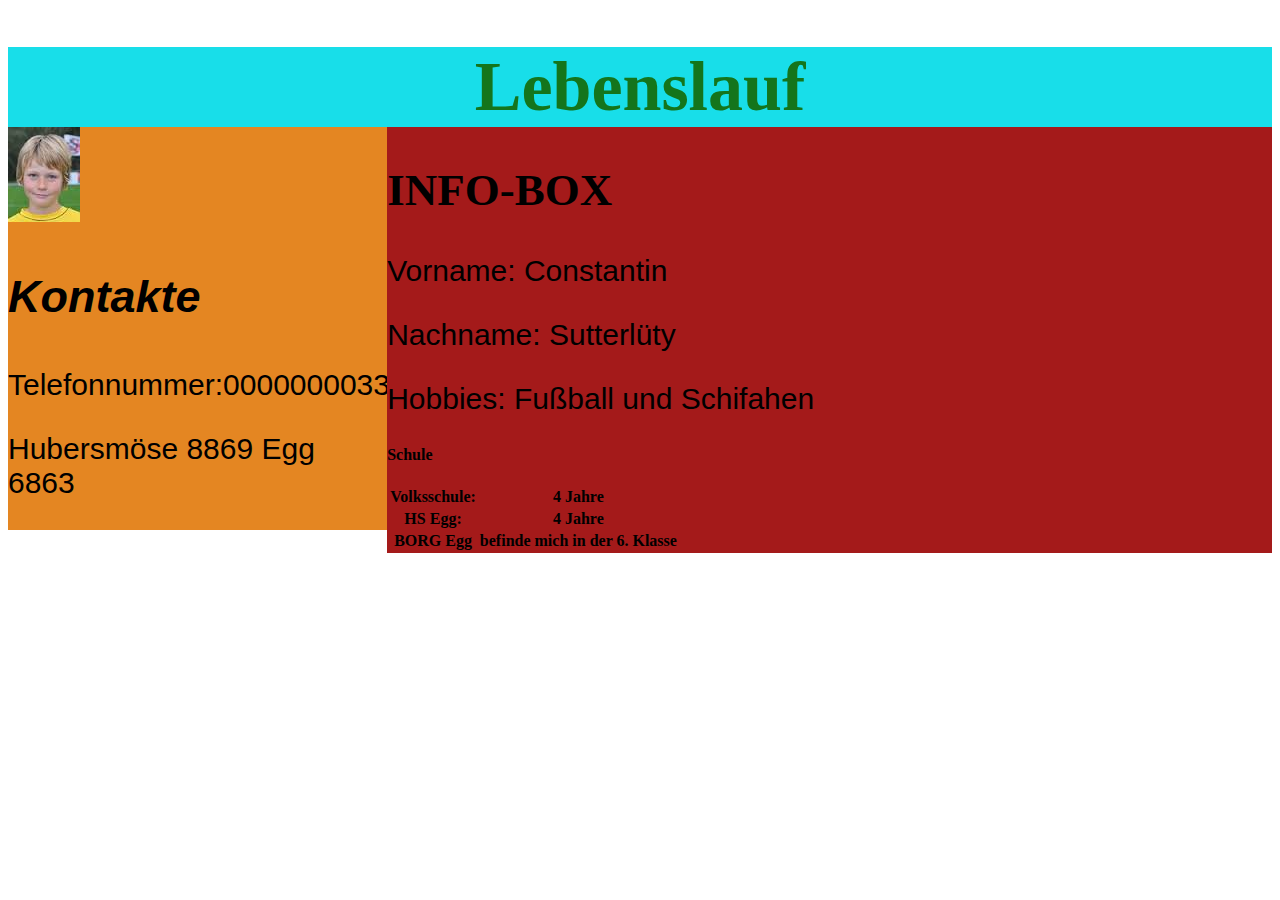
==== cv/index.html @ 5d7c2130 "Update index.html" ====
<!DOCTYPE html>
<html>
<head>
  <title> Lebenslauf Constantin Sutterlüty</title>
  <link rel="stylesheet"type="text/css" href="style.css">
  </head>
  <body>
    <div id="header">
      <h1> Lebenslauf</h1>
    </div>
    <div class="left">
      <img src="[data-uri]"/>
      <h3> Kontakte</h3>
      <p>Telefonnummer:0000000033333388888</p>
      <p>Hubersmöse 8869 Egg 6863</p>
    </div>
    <div class="right">
      <h2> INFO-BOX </h2> 
        <p>Vorname: Constantin</p>
        <p>Nachname: Sutterlüty</p>
        <p>Hobbies: Fußball und Schifahen</p>
      <h4>Schule</h4>
        <table>
          <tr>
            <th>Volksschule:</th>
            <th>4 Jahre</th>
          </tr>
          <tr>
            <th>HS Egg:</th>
            <th>4 Jahre</th>
          </tr>
          <tr>
            <th> BORG Egg</th>
            <th> befinde mich in der 6. Klasse</th>
      </table>
            
    </div>
    
  </body>
</html>
---- cv/style.css ----
#header{
  width:100%;
  height:80px;
  background-color: #18DEE9;
}

.left{
  width:30%;
  background-color:#E48622;
  float:left;
}

.right{
  width:70%;
  background-color:#A41A1A;
  float:right;
}
h1{
  text-align:center;
  font-size:70px;
  font-family:fantasy;
  color: #14751C;
}
h2{
  font-size:45px;
}

}
@media screen and (max-width: 600px) {
  .left, .right{
    width:100%;
  }
}
p{
  font-size:30px;
  font-family:arial;
}
h3{
  font-size:45px;
  font-family:arial;
  font-style:oblique;
}
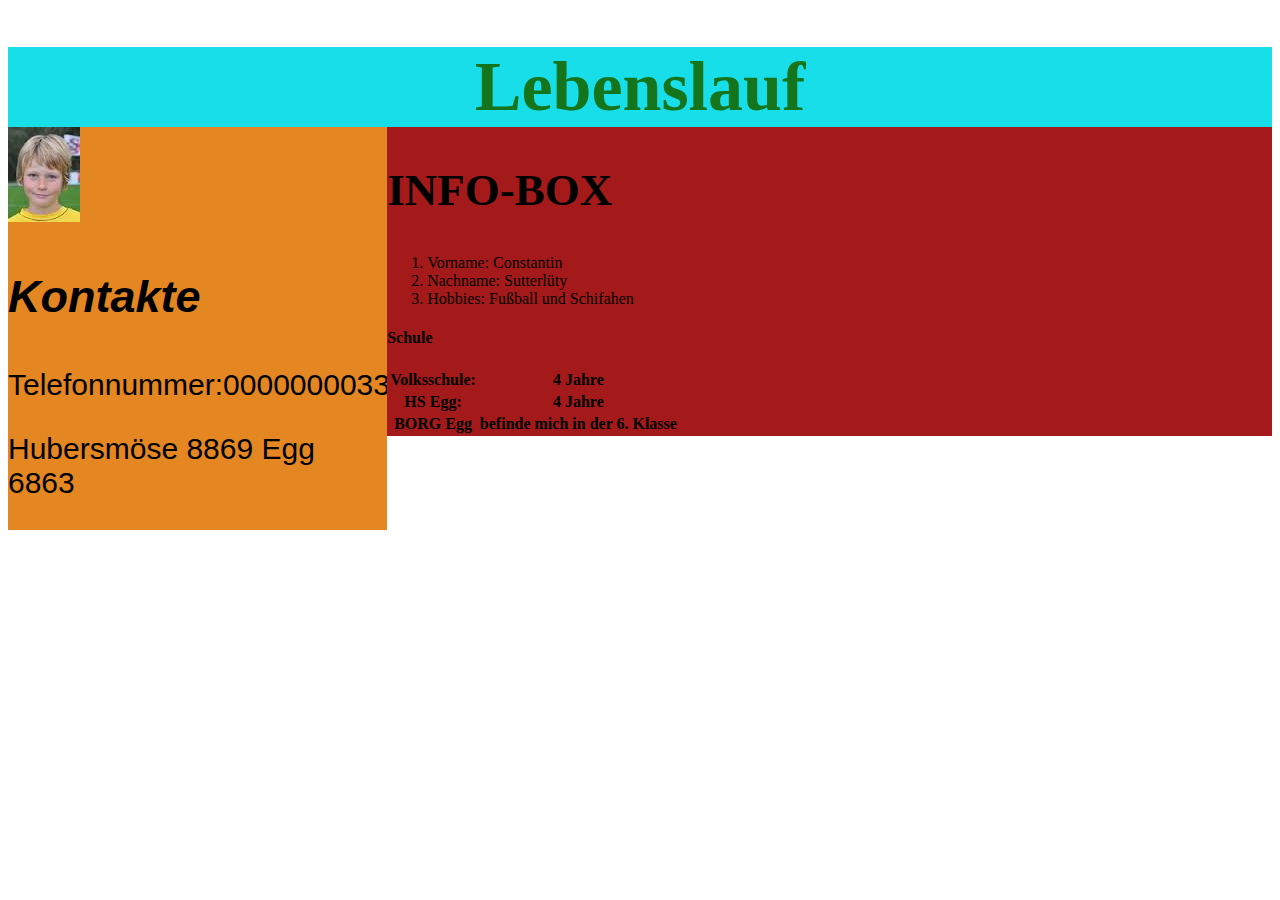
==== commit 86f71f42: "Update index.html" ====
--- a/cv/index.html
+++ b/cv/index.html
@@ -16,9 +16,11 @@
     </div>
     <div class="right">
       <h2> INFO-BOX </h2> 
-        <p>Vorname: Constantin</p>
-        <p>Nachname: Sutterlüty</p>
-        <p>Hobbies: Fußball und Schifahen</p>
+       <ol> 
+        <li>Vorname: Constantin</li>
+        <li>Nachname: Sutterlüty</li>
+        <li>Hobbies: Fußball und Schifahen</li>
+      </ol>
       <h4>Schule</h4>
         <table>
           <tr>
@@ -30,8 +32,8 @@
             <th>4 Jahre</th>
           </tr>
           <tr>
-            <th> BORG Egg</th>
-            <th> befinde mich in der 6. Klasse</th>
+            <th>BORG Egg</th>
+            <th>befinde mich in der 6. Klasse</th>
       </table>
             
     </div>
--- a/cv/style.css
+++ b/cv/style.css
@@ -24,6 +24,9 @@
 h2{
   font-size:45px;
 }
+ol{
+  border:10 px solid #0A4DF6
+}
 
 }
 @media screen and (max-width: 600px) {
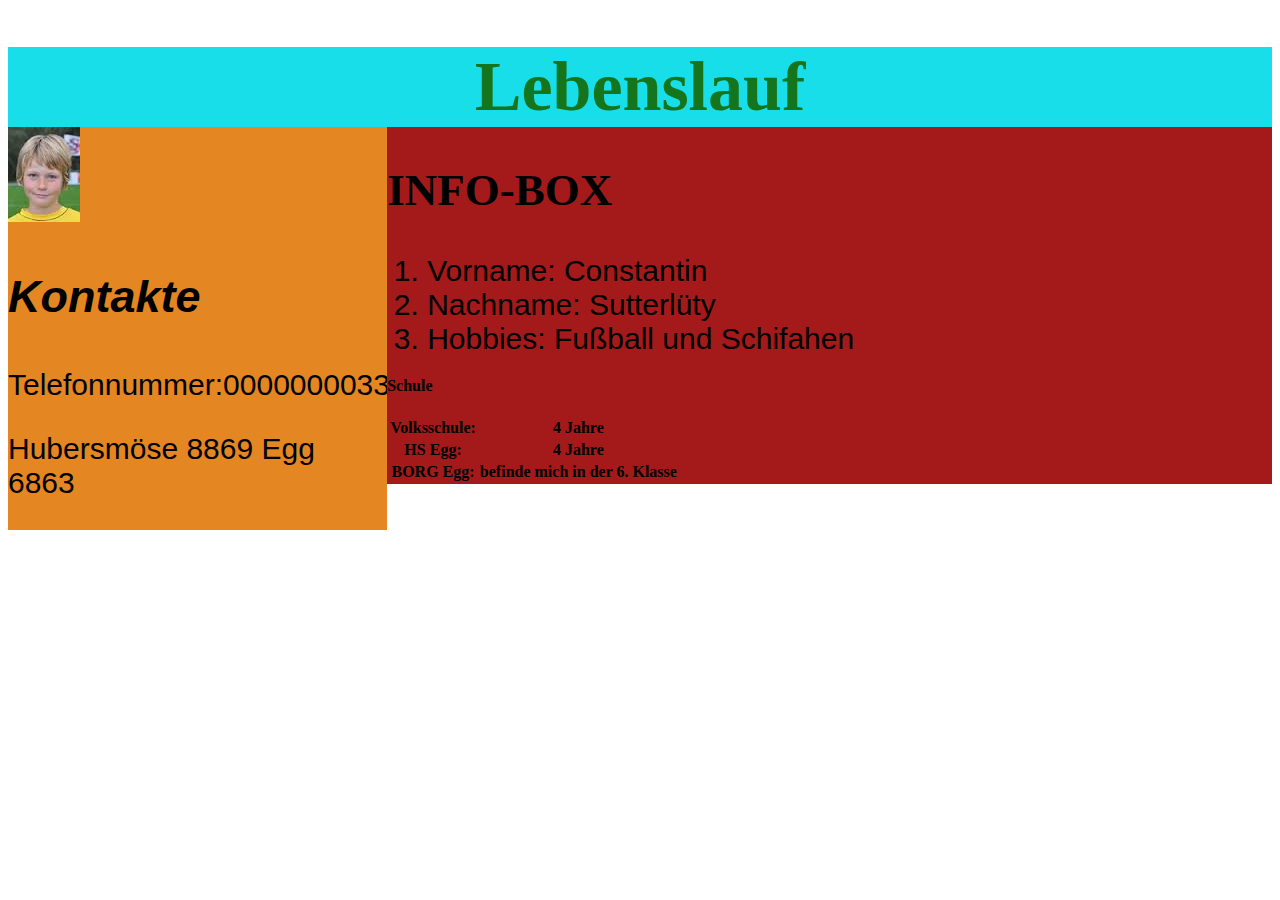
==== commit 1c42611b: "Update index.html" ====
--- a/cv/index.html
+++ b/cv/index.html
@@ -32,7 +32,7 @@
             <th>4 Jahre</th>
           </tr>
           <tr>
-            <th>BORG Egg</th>
+            <th>BORG Egg:</th>
             <th>befinde mich in der 6. Klasse</th>
       </table>
             
--- a/cv/style.css
+++ b/cv/style.css
@@ -25,7 +25,7 @@
   font-size:45px;
 }
 ol{
-  border:10 px solid #0A4DF6
+  border:10 px solid #0A4DF6;
 }
 
 }
@@ -43,3 +43,7 @@
   font-family:arial;
   font-style:oblique;
 }
+ li
+{font-size:30px;
+  font-family:arial;
+}
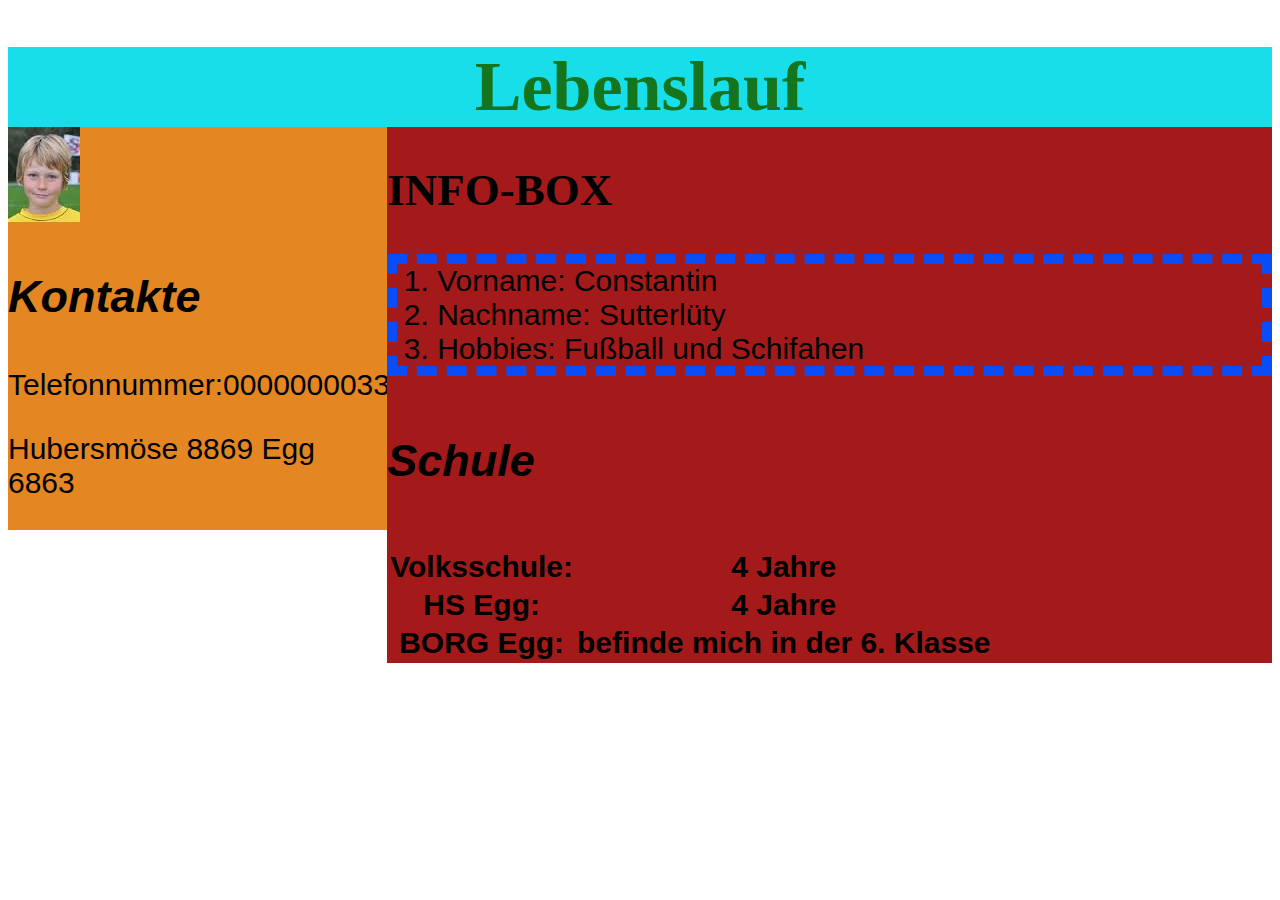
==== commit 59b810ae: "Update index.html" ====
--- a/cv/index.html
+++ b/cv/index.html
@@ -16,7 +16,7 @@
     </div>
     <div class="right">
       <h2> INFO-BOX </h2> 
-       <ol> 
+      <ol> 
         <li>Vorname: Constantin</li>
         <li>Nachname: Sutterlüty</li>
         <li>Hobbies: Fußball und Schifahen</li>
--- a/cv/style.css
+++ b/cv/style.css
@@ -25,7 +25,7 @@
   font-size:45px;
 }
 ol{
-  border:10 px solid #0A4DF6;
+  border:10px dashed #0A4DF6;
 }
 
 }
@@ -43,7 +43,16 @@
   font-family:arial;
   font-style:oblique;
 }
+h4{
+   font-size:45px;
+  font-family:arial;
+  font-style:italic;
+}
  li
 {font-size:30px;
   font-family:arial;
 }
+table{
+  font-size:30px;
+  font-family:arial;
+}
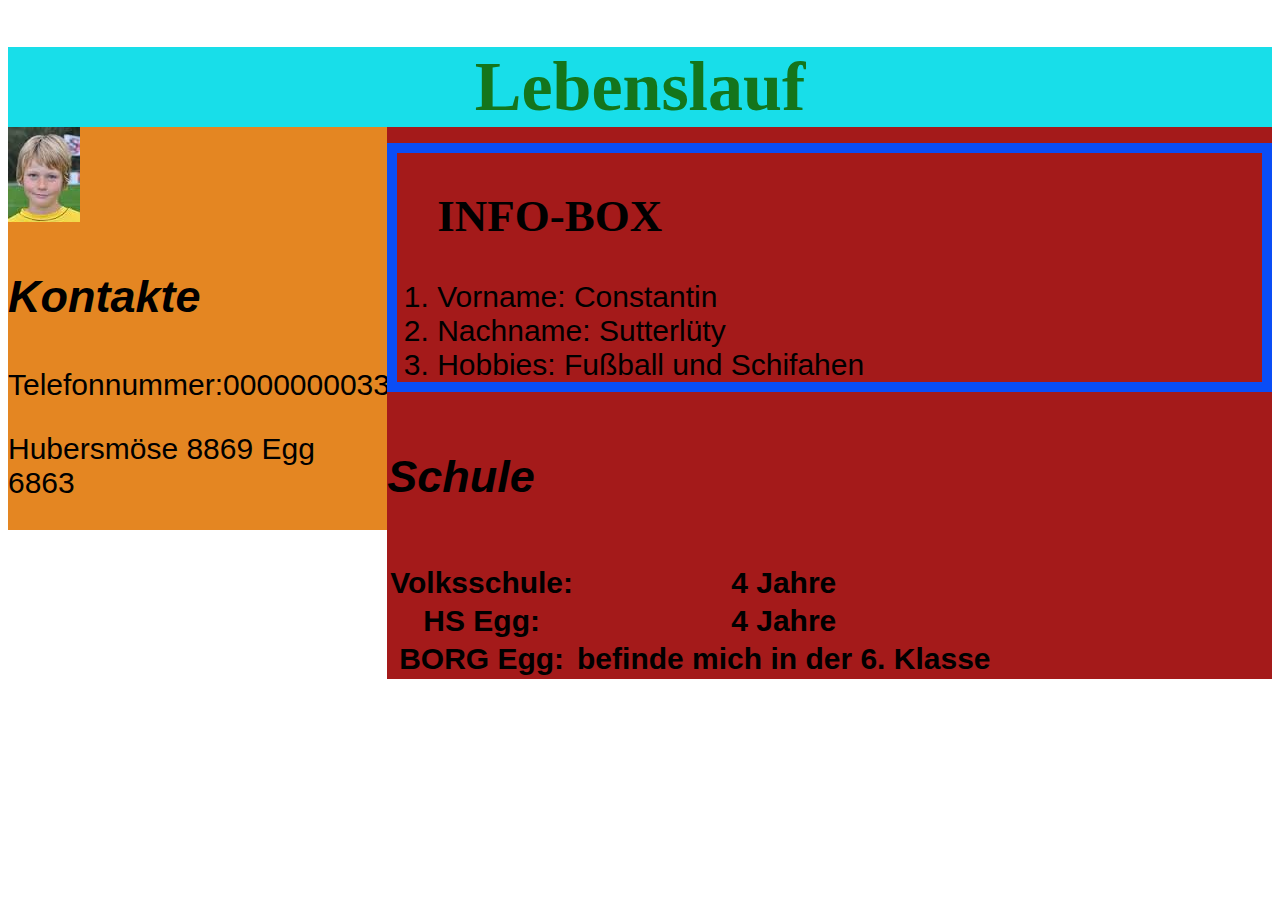
==== commit 4fa0d154: "Update index.html" ====
--- a/cv/index.html
+++ b/cv/index.html
@@ -15,8 +15,8 @@
       <p>Hubersmöse 8869 Egg 6863</p>
     </div>
     <div class="right">
+      <ol>
       <h2> INFO-BOX </h2> 
-      <ol> 
         <li>Vorname: Constantin</li>
         <li>Nachname: Sutterlüty</li>
         <li>Hobbies: Fußball und Schifahen</li>
--- a/cv/style.css
+++ b/cv/style.css
@@ -25,7 +25,7 @@
   font-size:45px;
 }
 ol{
-  border:10px dashed #0A4DF6;
+  border:10px solid #0A4DF6;
 }
 
 }
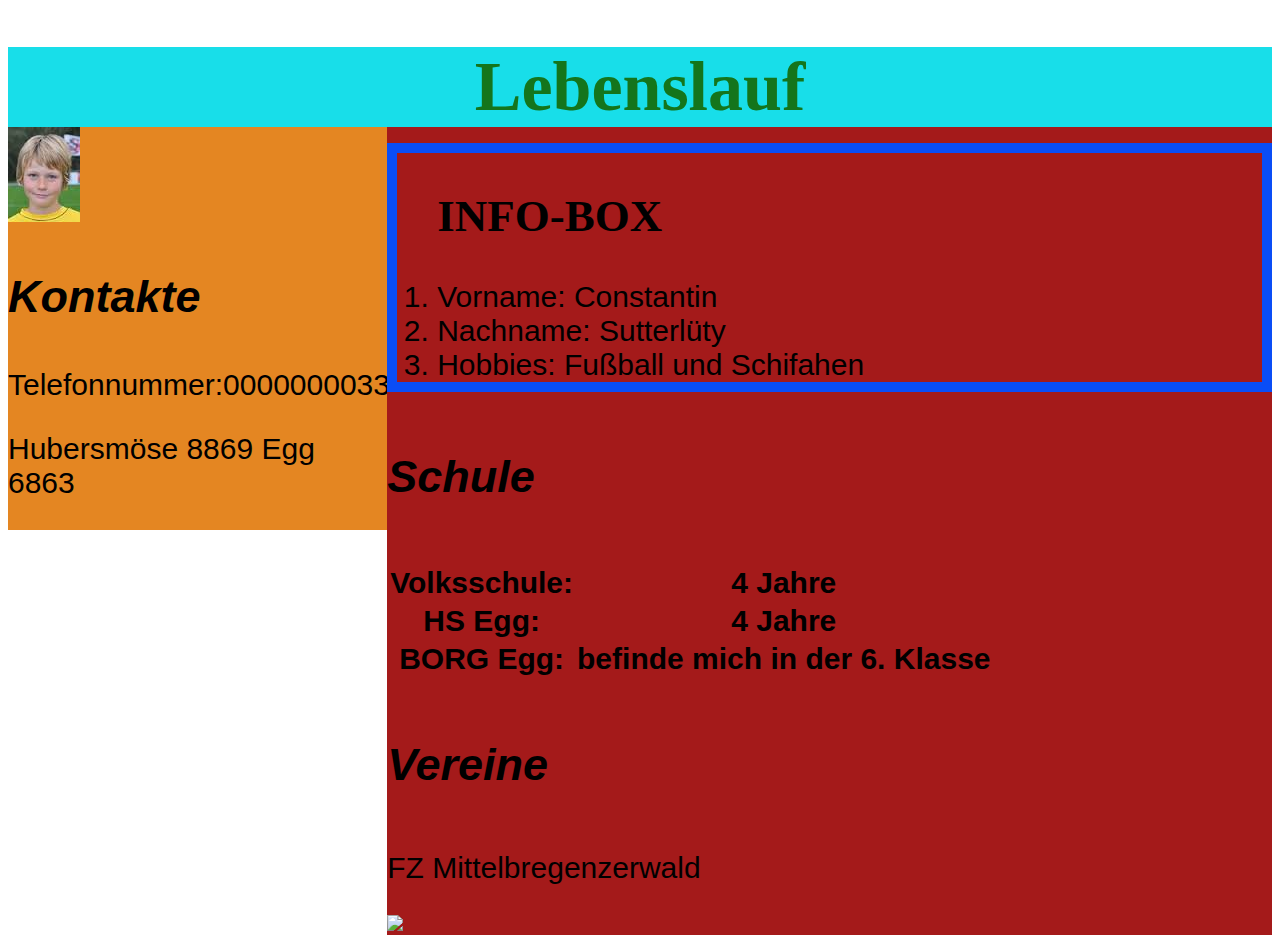
==== commit dfc4f9d9: "Update index.html" ====
--- a/cv/index.html
+++ b/cv/index.html
@@ -35,7 +35,9 @@
             <th>BORG Egg:</th>
             <th>befinde mich in der 6. Klasse</th>
       </table>
-            
+      <h4>Vereine</h4>
+      <p>FZ Mittelbregenzerwald</p>
+      <img src="https://www.google.at/url?sa=i&rct=j&q=&esrc=s&source=images&cd=&cad=rja&uact=8&ved=0ahUKEwi9_Z_SmM7QAhUDWRoKHX4NDxMQjRwIBw&url=http%3A%2F%2Fwww.fcschwarzenberg.at%2Fhome%2Fnews-details%2Farticle%2Ffzm-mittelwald-u14-sichert-sich-den-meistertitel%2F%3Fno_cache%3D1%26tx_ttnews%255Bpointer%255D%3D3%26tx_ttnews%255BbackPid%255D%3D22%26cHash%3D0dd253f9af3e330dae6ca86fbaa88932&bvm=bv.139782543,d.d2s&psig=AFQjCNGVpK9Uw5RQPJvZ7FEoU81-xfH_CQ&ust=1480516696445459"/>
     </div>
     
   </body>
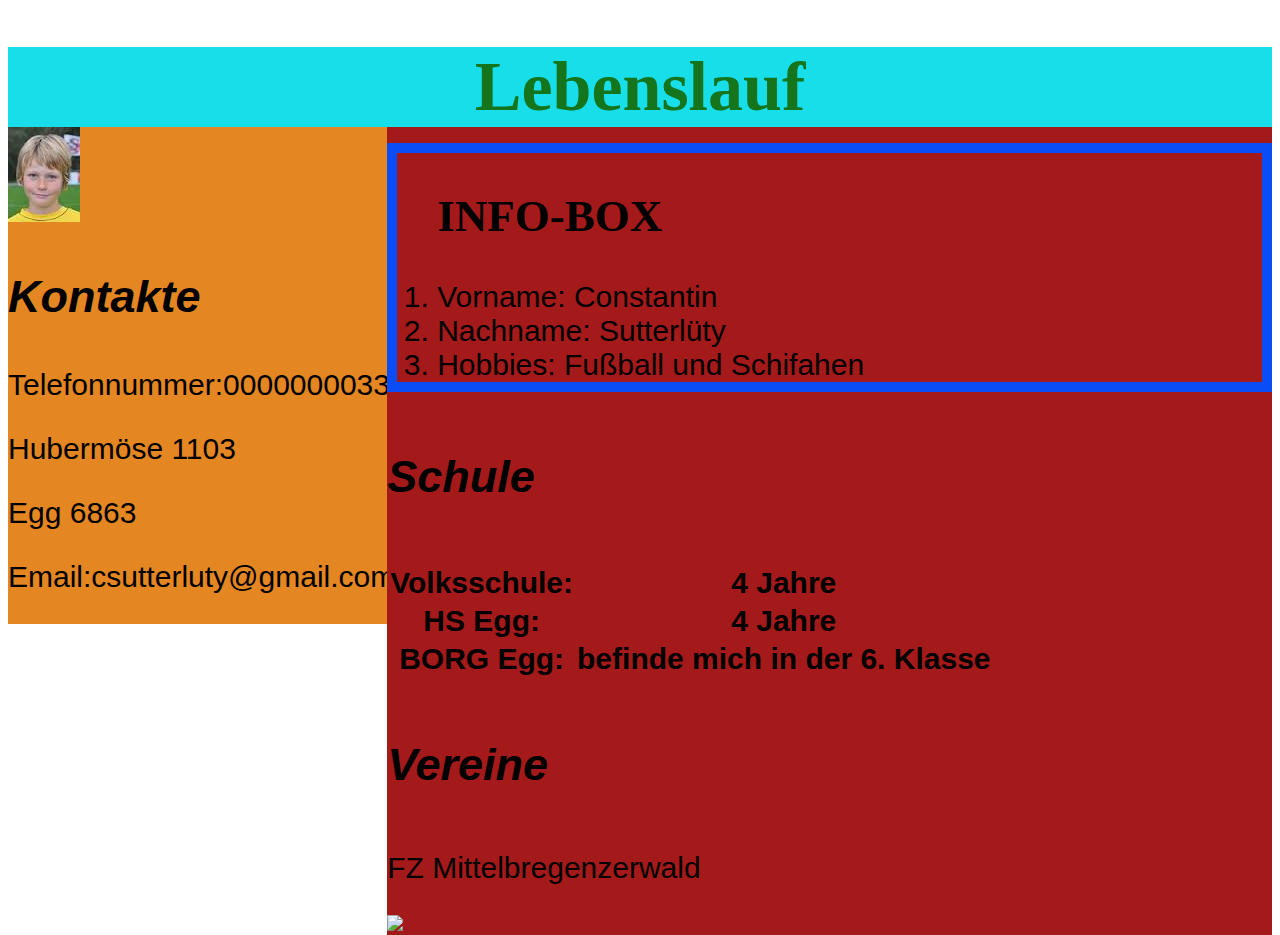
==== commit af940cf2: "Update index.html" ====
--- a/cv/index.html
+++ b/cv/index.html
@@ -12,7 +12,9 @@
       <img src="[data-uri]"/>
       <h3> Kontakte</h3>
       <p>Telefonnummer:0000000033333388888</p>
-      <p>Hubersmöse 8869 Egg 6863</p>
+      <p>Hubermöse 1103</p>
+      <p>Egg 6863</p>
+      <p>Email:csutterluty@gmail.com</p>
     </div>
     <div class="right">
       <ol>
@@ -37,8 +39,8 @@
       </table>
       <h4>Vereine</h4>
       <p>FZ Mittelbregenzerwald</p>
-      <img src="https://www.google.at/url?sa=i&rct=j&q=&esrc=s&source=images&cd=&cad=rja&uact=8&ved=0ahUKEwi9_Z_SmM7QAhUDWRoKHX4NDxMQjRwIBw&url=http%3A%2F%2Fwww.fcschwarzenberg.at%2Fhome%2Fnews-details%2Farticle%2Ffzm-mittelwald-u14-sichert-sich-den-meistertitel%2F%3Fno_cache%3D1%26tx_ttnews%255Bpointer%255D%3D3%26tx_ttnews%255BbackPid%255D%3D22%26cHash%3D0dd253f9af3e330dae6ca86fbaa88932&bvm=bv.139782543,d.d2s&psig=AFQjCNGVpK9Uw5RQPJvZ7FEoU81-xfH_CQ&ust=1480516696445459"/>
-    </div>
+      <img src="https://vereine.fussballoesterreich.at/netzwerk/imagedownload/670725461856634215_946355278993126589-595-0-ldinT06h.jpg"/> 
+                </div>
     
   </body>
 </html>
